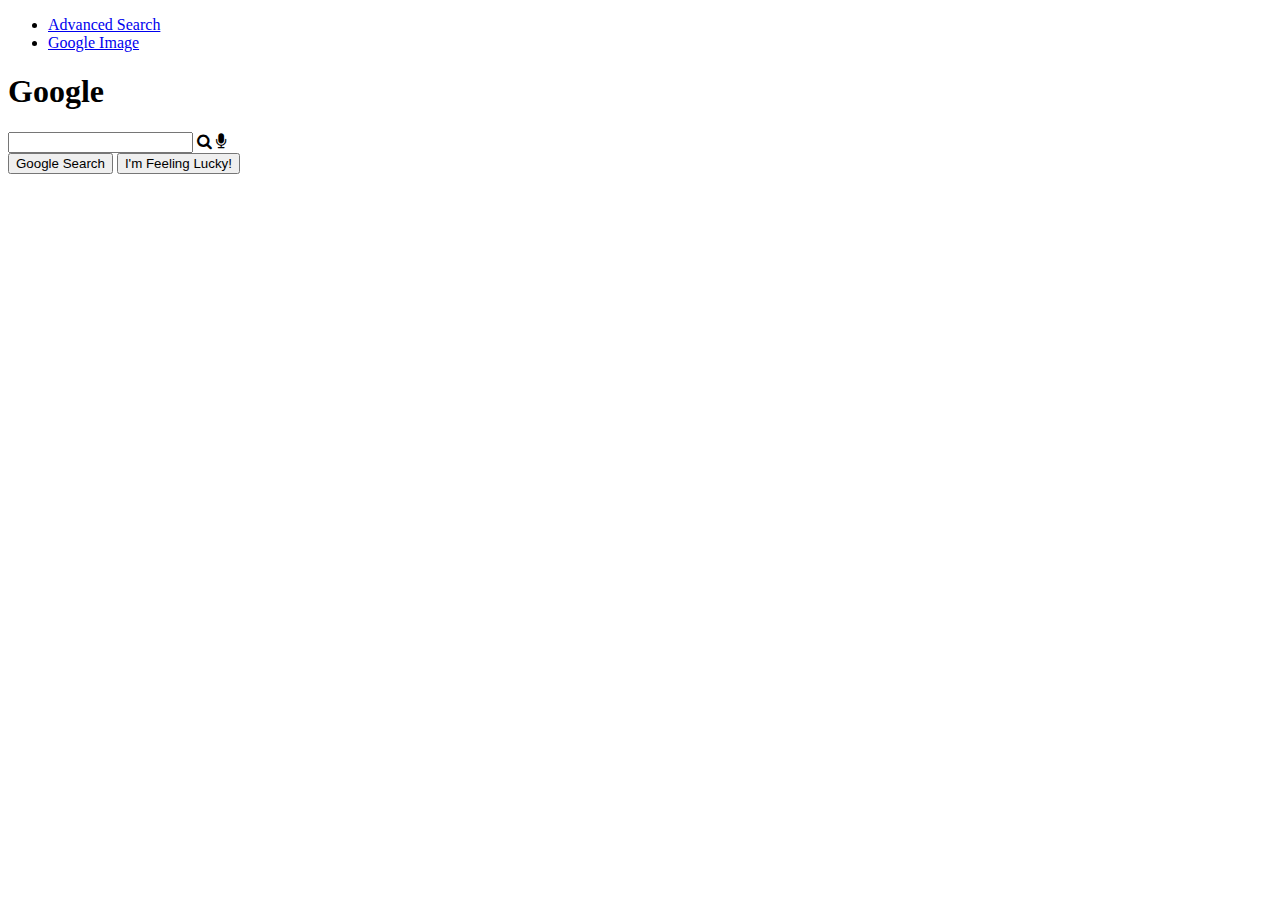
==== index.html @ 917d904a "first commit skeletal body" ====
<!DOCTYPE html>
<html lang="en">
<head>
    <meta charset="UTF-8">
    <meta http-equiv="X-UA-Compatible" content="IE=edge">
    <meta name="viewport" content="width=device-width, initial-scale=1.0">
    <link rel="stylesheet" href= 
    "https://cdnjs.cloudflare.com/ajax/libs/font-awesome/4.7.0/css/font-awesome.min.css"> 
    <link rel="stylesheet" href="style.css" >
    <title>Search</title>
</head>
<body>
    <section>
        <nav>
            <ul>
                <li><a href ="googleAdvanced.html">Advanced Search</a></li>
                <li><a href ="googleImage.html">Google Image</a></li>
            </ul>
        </nav>
        <h1>Google</h1>
        <form action="https://www.google.com/search">
            <div class="text-icon">
                <input type="text" name="q" id="searchMe">
                <i class="fa fa-search" ></i>
                <i class="fa fa-microphone" ></i>
            </div>
            <input type="submit" value="Google Search">
            <input type="submit" value="I'm Feeling Lucky!">
        </form>
    </section>
</body>
</html>
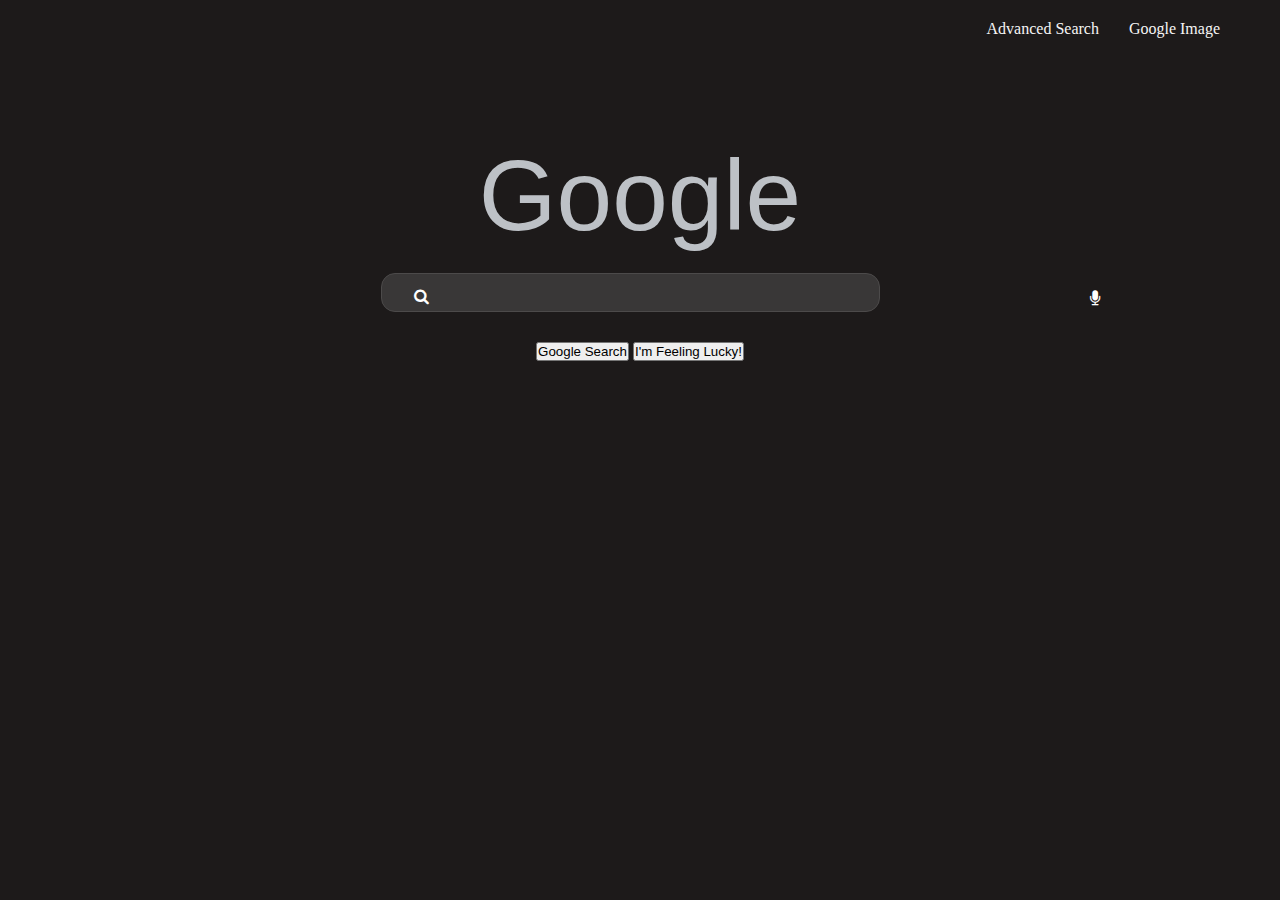
==== commit 3464d468: "text and font-awesome styled" ====
--- a/index.html
+++ b/index.html
@@ -17,16 +17,18 @@
                 <li><a href ="googleImage.html">Google Image</a></li>
             </ul>
         </nav>
-        <h1>Google</h1>
-        <form action="https://www.google.com/search">
+    <div class="centered-part">
+       <h1>Google</h1>
+         <form action="https://www.google.com/search">
             <div class="text-icon">
                 <input type="text" name="q" id="searchMe">
-                <i class="fa fa-search" ></i>
-                <i class="fa fa-microphone" ></i>
+                <i class="fa fa-search infixed" ></i>
+                <i class="fa fa-microphone fixed2" ></i>
             </div>
             <input type="submit" value="Google Search">
             <input type="submit" value="I'm Feeling Lucky!">
-        </form>
+         </form>
+     </div> 
     </section>
 </body>
 </html>--- a/style.css
+++ b/style.css
@@ -0,0 +1,70 @@
+*{
+    padding:0;
+    margin:0;
+    box-sizing: border-box;
+}
+
+body{
+    background-color: rgb(29, 26, 26);
+    color:white;
+}
+
+ul{
+    display:flex;
+    justify-content: flex-end; 
+    margin-right: 30px;
+    margin-top: 20px;
+}
+
+li{
+    list-style-type: none;
+    margin-right: 30px;
+}
+
+a:hover{
+    color:blue;
+}
+
+a{
+    text-decoration: none;
+    color:whitesmoke;
+}
+
+.centered-part{
+    text-align: center;
+    margin-top:100px;
+}
+
+h1{
+    font-size: 100px;
+    margin-bottom: 20px;
+    font-family: arial,sans-serif;
+    color: #bdc1c6;
+    font-weight: lighter;
+}
+
+input[type="text"]{
+    padding:11px 320px;
+    background-color: rgb(57, 55, 55); 
+    border:1px solid rgb(76, 74, 74);
+    border-radius: 14px;
+    color:white;
+    padding-left:0px;
+    margin-bottom: 30px;
+}
+
+.text-icon{
+    position: relative;
+}
+
+.infixed{
+    position: relative;
+    top: 5px; 
+    left: -470px;
+}
+
+.fixed2{
+    position: absolute;
+    top: 17px; 
+    right: 180px;
+}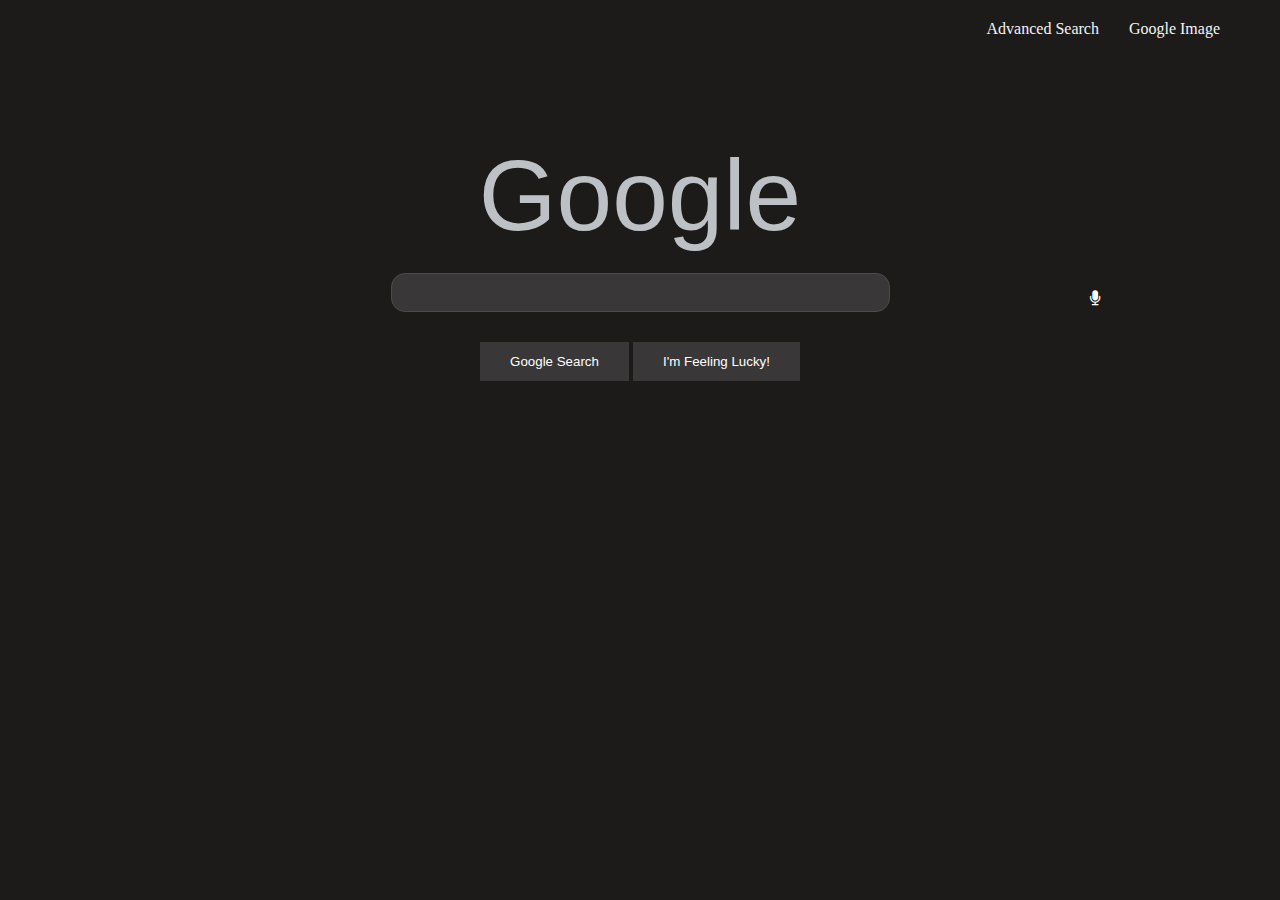
==== commit cf1866be: "changed" ====
--- a/index.html
+++ b/index.html
@@ -22,7 +22,6 @@
          <form action="https://www.google.com/search">
             <div class="text-icon">
                 <input type="text" name="q" id="searchMe">
-                <i class="fa fa-search infixed" ></i>
                 <i class="fa fa-microphone fixed2" ></i>
             </div>
             <input type="submit" value="Google Search">
--- a/style.css
+++ b/style.css
@@ -67,4 +67,11 @@
     position: absolute;
     top: 17px; 
     right: 180px;
+}
+
+input[type="submit"]{
+    padding:12px 30px;
+    background-color:rgb(57, 55, 55) ;
+    border: 0px;
+    color:white;
 }